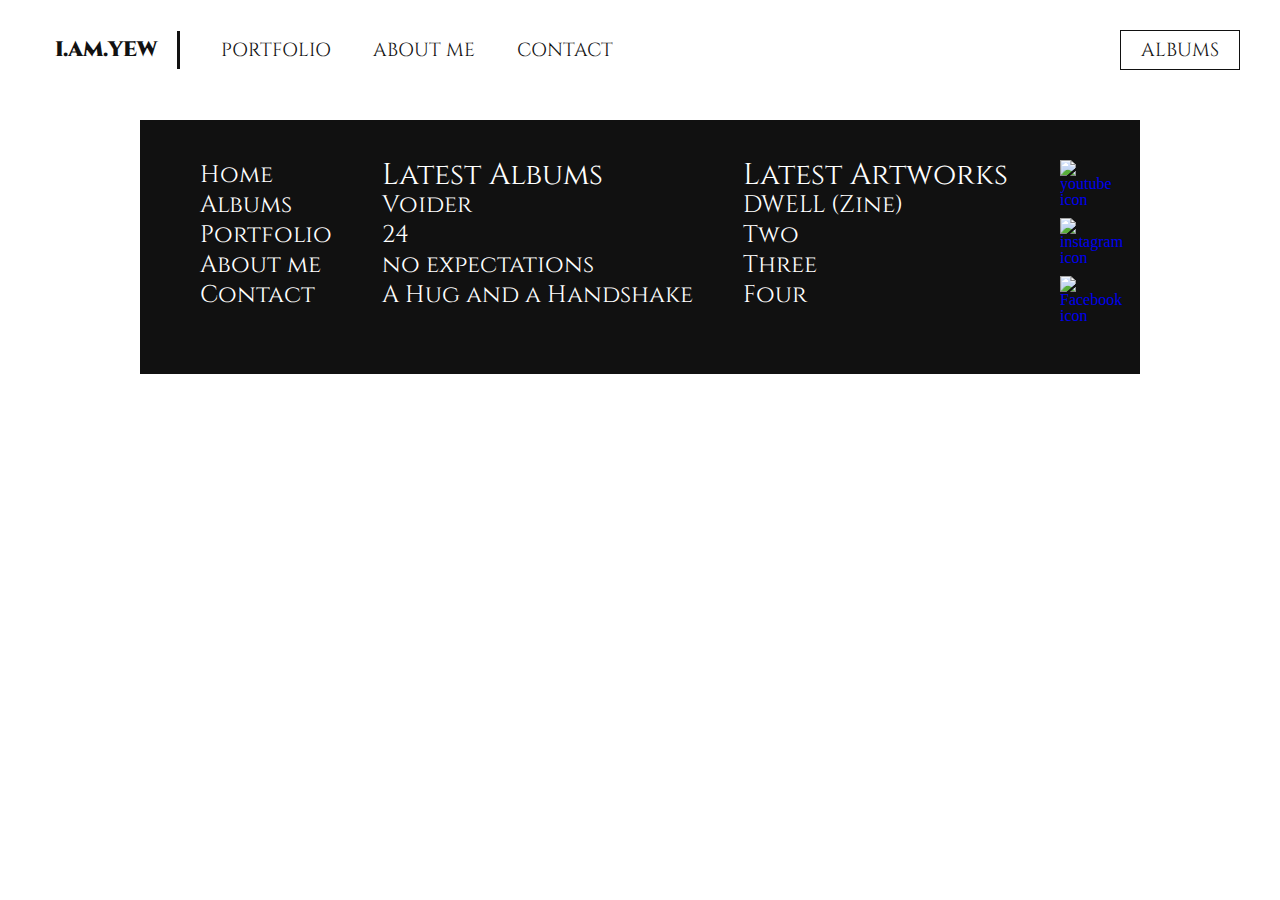
==== about.html @ d0ca4fe9 "Portfolio Website initial commit" ====
<!DOCTYPE html>
<html>
  <head>
    <meta charset?="UTF-8">
    <title>Hello World!</title>
    <!--Responsive code-->
    <meta name="viewport" content="width=device-width, initial-scale=1.0">
    <!--Fonts import-->
    <link rel="preconnect" href="https://fonts.googleapis.com">
    <link rel="preconnect" href="https://fonts.gstatic.com" crossorigin>
    <link href="https://fonts.googleapis.com/css2?family=Cinzel&display=swap" rel="stylesheet">
    <link rel="stylesheet" href="style.css">
  </head>
  <body>
    <header>
      <a href="index.html" class="header-brand">I.Am.Yew</a>
      <nav>
        <ul>
          <li><a href="portfolio.html">Portfolio</a></li>
          <li><a href="about.html">About me</a></li>
          <li><a href="Contact.html">Contact</a></li>
        </ul>
        <a href="Albums.html" class="header-Albums">Albums</a>
      </nav>
    </header>
    <main>

    </main>
      <div class="wrapper">
        <footer>
          <ul class="footer-links-main">
            <li><a href="index.html">Home</a></li>
            <li><a href="Albums.html">Albums</a></li>
            <li><a href="portfolio.html">Portfolio</a></li>
            <li><a href="About.html">About me</a></li>
            <li><a href="contact.html">Contact</a></li>
          </ul>
          <ul class="footer-links-Albums">
            <li><p>Latest Albums</p></li>
            <li><a href="https://paradisetree.bandcamp.com/album/voider" target="_blank" rel="noopener noreferrer">Voider</a></li>
            <li><a href="https://paradisetree.bandcamp.com/album/24" target="_blank" rel="noopener noreferrer">24</a></li>
            <li><a href="https://paradisetree.bandcamp.com/album/no-expectations-2" target="_blank" rel="noopener noreferrer">no expectations</a></li>
            <li><a href="https://paradisetree.bandcamp.com/album/a-hug-and-a-handshake" target="_blank" rel="noopener noreferrer">A Hug and a Handshake</a></li>
          </ul>
          <ul class="footer-links-art">
            <li><p>Latest Artworks</p></li>
            <li><a href="book_1.html">DWELL (Zine)</a></li>
            <li><a href="#">Two</a></li>
            <li><a href="#">Three</a></li>
            <li><a href="#">Four</a></li>
          </ul>
          <div class="footer-sm">
            <a href="https://www.youtube.com/channel/UC7fWdjhmhyy5BxaRJ9FfD2g" target="_blank" rel="noopener noreferrer">
              <img src="image/youtube.png" alt="youtube icon">
            </a>
            <a href="https://www.instagram.com/i.am.yew/" target="_blank" rel="noopener noreferrer">
              <img src="image/insta.png" alt="instagram icon">
            </a>
            <a href="facebook.com/i.am.yew.art" target="_blank" rel="noopener noreferrer">
              <img src="image/facebook.png" alt="Facebook icon">
            </a>
          </div>
        </footer>
      </div>
  </body>
</html>
---- style.css ----
/*
html5doctor.com Reset Stylesheet
v1.6.1
Last Updated: 2010-09-17
Author: Richard Clark - http://richclarkdesign.com
Twitter: @rich_clark
*/

html, body, div, span, object, iframe,
h1, h2, h3, h4, h5, h6, p, blockquote, pre,
abbr, address, cite, code,
del, dfn, em, img, ins, kbd, q, samp,
small, strong, sub, sup, var,
b, i,
dl, dt, dd, ol, ul, li,
fieldset, form, label, legend,
table, caption, tbody, tfoot, thead, tr, th, td,
article, aside, canvas, details, figcaption, figure,
footer, header, hgroup, menu, nav, section, summary,
time, mark, audio, video {
    margin:0;
    padding:0;
    border:0;
    outline:0;
    font-size:100%;
    vertical-align:baseline;
    background:transparent;
}

body {
    line-height:1;
}

article,aside,details,figcaption,figure,
footer,header,hgroup,menu,nav,section {
    display:block;
}

nav ul {
    list-style:none;
}

blockquote, q {
    quotes:none;
}

blockquote:before, blockquote:after,
q:before, q:after {
    content:'';
    content:none;
}

a {
    margin:0;
    padding:0;
    font-size:100%;
    vertical-align:baseline;
    background:transparent;
}

/* change colours to suit your needs */
ins {
    background-color:#ff9;
    color:#000;
    text-decoration:none;
}

/* change colours to suit your needs */
mark {
    background-color:#ff9;
    color:#000;
    font-style:italic;
    font-weight:bold;
}

del {
    text-decoration: line-through;
}

abbr[title], dfn[title] {
    border-bottom:1px dotted;
    cursor:help;
}

table {
    border-collapse:collapse;
    border-spacing:0;
}

/* change border colour to suit your needs */
hr {
    display:block;
    height:1px;
    border:0;
    border-top:1px solid #cccccc;
    margin:1em 0;
    padding:0;
}

input, select {
    vertical-align:middle;
}

/*MY CODE*/

* {
  text-decoration: none;
}

main {
  padding-top: 100px;
}

header {
  position: fixed;
  top: 0;
  right: 0;
  left:0;
  background-color: #fff;
  width: 100%;
  height: 100px;
}

header .header-brand{
    font-family: 'Cinzel', serif;
    font-size: 21px;
    font-weight: 900;
    color: #111;
    text-transform: uppercase;
    display: block;
    margin: 0 auto;
    text-align: center;
    padding: 21px 0;
  }

  header nav ul {
    display: block;
    margin: 0 auto;
    width: fit-content;
  }

  header nav ul li {
    display: inline-block;
    float:left;
    list-style: none;
    padding: 0 8px;
  }

  header nav ul li a{
    font-family: 'Cinzel', serif;
    font-size: 19px;
    color: #111;
    text-transform: uppercase;
  }

  header .header-Albums {
    display: none;
  }

  @media only screen and (min-width: 1000px) {
    header .header-brand{
        margin: 31px 0;
        text-align: left;
        line-height: 38px;
        padding: 0px 20px 0px 55px;
        border-right: 3px solid #111;
        float: left;
      }

      header nav ul {
        display: block;
        margin: 20px 0px 0px 20px;
        float: left;
      }

      header nav ul li {
        padding: 0 21px;
      }

      header nav ul li a{
        line-height: 60px;
      }

      header .header-Albums {
        display: block;
        font-family: 'Cinzel', serif;
        font-size: 19px;
        color: #111;
        text-transform: uppercase;
        line-height: 38px;
        border: 1px solid #111;
        float:right;
        margin-right: 40px;
        margin-top: 30px;
        padding: 0 20px;
      }
  }

/*INDEX*/

.index-banner {
  width: 100%;
  height: calc(100vh - 100px);
  background-image: url('image/yew.jpg');
  background-repeat: no-repeat;
  background-position: 67%;
  background-size: cover;
  display:table;
}

.vertical-center {
  display: table-cell;
  vertical-align: top;
}

.index-banner h2 {
  padding-top: 28px;
  font-family: 'Cinzel', serif;
  font-size: 60px;
  font-weight: 900;
  line-height: 70px;
  color: #fff;
  text-align: center;
  text-shadow: 2px 2px 8px #111;
}

.index-banner h1 {
  font-family: 'Cinzel', serif;
  font-size: 29px;
  font-weight: 100;
  font-style: italic;
  line-height: 40px;
  color: #fff;
  text-align: center;
  text-shadow: 2px 2px 8px #111;
}

.index-links div {
  margin: 16px 16px 0;
  width: calc(100% - 32px);
  height: 100px;
  background-color: #f2f2f2;
}

.index-links div h3 {
  font-family: 'Cinzel', serif;
  font-size: 28px;
  font-weight: 600;
  line-height: 100px;
  color: #111;
  text-align: center;
  text-transform: uppercase;
}

@media only screen and (min-width: 1000px) {
  .wrapper{
    width: 1000px;
    margin: 0 auto;
  }
  .index-banner {
    height: 450px;
  }

  .index-links{
    padding-bottom: 20px;
    overflow: hidden;
  }

  .index-banner h1 {
    display:block;
    width: 500px;
    margin: 0 auto;
  }

  .index-links div {
    margin: 20px 10px 0;
    height: 230px;
    background-color: #f2f2f2;
    float: left;
  }

  .index-boxlink-square{
    width: calc(25% - 20px) !important;
  }

  .index-boxlink-rectangle{
    width: calc(50% - 20px) !important;
  }

  .index-links div h3 {
    line-height: 230px;
  }
}

/*Albums*/

.Albums-links {
  overflow: hidden;
  margin-bottom: 20px;
}

.Albums-links h2 {
  text-align:center;
  font-family: 'Cinzel', serif;
  font-size: 28px;
  font-weight: 600;
  color: #111;
  text-transform: uppercase;
}

.Albums-links .Albums-link-1 {
  display: block;
  width: 230px;
  height: 230px;
  margin: 0 auto;
  margin-top: 20px;
  background-color: #e3e3e3;
}

/*this is for the album text*/
.Albums-links .Albums-link-1 p {
  padding-top: 45%;
  font-family: 'Cinzel', serif;
  font-size: 24px;
  font-weight: 600;
  color: #f2f2f2;
  text-align:center;
  text-transform: uppercase;
}

/*contact me*/
.Albums-links .Albums-contact  {
  display: block;
  width: 95%;
  margin: 0 auto;
  margin-top: 20px;
  height: 150px;
  background-color: #e3e3e3;
}

.Albums-links .Albums-contact p {
  line-height: 60px;
  letter-spacing: 3px;
  font-family: 'Cinzel', serif;
  font-size:24px;
  font-weight: 600;
  color:#111;
  text-align: center;
  text-transform: uppercase;
}

.Albums-links .Albums-contact h3 {
  line-height: 40px;
  letter-spacing: 1px;
  font-family: 'Cinzel', serif;
  font-size:24px;
  font-weight: 400;
  color:#111;
  text-align: center;
}

@media only screen and (min-width: 1000px) {
  .Albums-links .Albums-link-1 {
    float: left;
    width: 230px;
    height: 230px;
    margin: 20px 10px 0px;
    background-color: #e3e3e3;
  }
  .Albums-links .Albums-contact  {
    width:980px;
    height: 150px;
    margin: 20px 10px 0px;
    background-color: #e3e3e3;
    float:left;
  }

  .Albums-links .Albums-contact p {
    line-height: 100px;
  }
  .Albums-links .Albums-contact h3 {
    line-height: 15px;
  }
}

/*pictures*/
.div-picture-1 {
  width: 230px;
  height: 230px;
  background-image: url('image/voider.jpg');
  background-size: 100%;
}
.div-picture-2 {
  width: 230px;
  height: 230px;
  background-image: url('image/24.jpg');
  background-size: 100%;
}
.div-picture-3 {
  width: 230px;
  height: 230px;
  background-image: url('image/no_expectations.jpg');
  background-size: 100%;
}
.div-picture-4 {
  width: 230px;
  height: 230px;
  background-image: url('image/ah&ahs.jpg');
  background-size: 100%;
}
.div-picture-5 {
  width: 230px;
  height: 230px;
  background-image: url('image/open.jpg');
  background-size: 100%;
}
.div-picture-6 {
  width: 230px;
  height: 230px;
  background-image: url('image/The_big_jamboree.jpg');
  background-size: 100%;
}
.div-picture-7 {
  width: 230px;
  height: 230px;
  background-image: url('image/2003_PC.jpg');
  background-size: 100%;
}
.div-picture-8 {
  width: 230px;
  height: 230px;
  background-image: url('image/man_in_the_crowd.jpg');
  background-size: 100%;
}
.div-picture-9 {
  width: 230px;
  height: 230px;
  background-image: url('image/the_island.jpg');
  background-size: 100%;
}
.div-picture-10 {
  width: 230px;
  height: 230px;
  background-image: url('image/NGUY.jpg');
  background-size: 100%;
}
.div-picture-11 {
  width: 230px;
  height: 230px;
  background-image: url('image/Cman1.jpg');
  background-size: 100%;
}
.div-picture-12 {
  width: 230px;
  height: 230px;
  background-image: url('image/Into_a_Dream.jpg');
  background-size: 100%;
}
.div-picture-13 {
  width: 230px;
  height: 230px;
  background-image: url('image/Arborglyph.jpg');
  background-size: 100%;
}

.DWELL{
  width: 230px;
  height: 230px;
  background-image: url('image/DWELL/1.jpg');
  background-size: 100%;
}


/*portfolio*/

.portfolio-links {
  overflow: hidden;
  margin-bottom: 20px;
}

.portfolio-links h2 {
  text-align:center;
  font-family: 'Cinzel', serif;
  font-size: 28px;
  font-weight: 600;
  color: #111;
  text-transform: uppercase;
}

.portfolio-links .portfolio-link-1 {
  display: block;
  width: 230px;
  height: 230px;
  margin: 0 auto;
  margin-top: 20px;
  background-color: #e3e3e3;
}

.portfolio-links .portfolio-link-1 p {
  padding-top: 45%;
  font-family: 'Cinzel', serif;
  font-size: 24px;
  font-weight: 600;
  color: #f2f2f2;
  text-align:center;
  text-transform: uppercase;
}

@media only screen and (min-width: 1000px) {
  .portfolio-links .portfolio-link-1 {
    float: left;
    width: 230px;
    height: 230px;
    margin: 20px 10px 0px;
    background-color: #e3e3e3;
  }
}

/*DWELL*/

.book-one-links p {
  text-align:left;
  font-family: 'Cinzel', serif;
  font-size: 24px;
  font-weight: 344;
  color: #111;
  margin-top: 30px;
}

.book-one-links h1 {
  text-align:center;
  font-family: 'Cinzel', serif;
  font-size: 28px;
  font-weight: 600;
  color: #111;
  text-transform: uppercase;
  border-bottom: 5px solid black;
  margin-top: 30px;
}

.book-one-links .center{
  display: block;
  margin-left: auto;
  margin-right: auto;
  margin-top: 21px;
  width: 69%;
}

/*footer*/

footer {
  width: calc(100% - 80px);
  padding: 40px 40px;
  margin-top: 20px;
  background-color: #111111;
  overflow: hidden;
}

footer ul {
  width: fit-content;
  float: left;
  padding-left: 20px;
}

footer ul li{
  display: block;
  list-style: none;
}

footer ul li a{
  font-family: 'Cinzel', serif;
  font-size: 24px;
  color: #fff;
  line-height: 30px;
}

.footer-links-portfolio {
  display: none;
}

.footer-links-Albums {
  display: none;
}

.footer-links-art {
  display:none;
}

.footer-sm {
  width: 40px;
  float: right;
}

.footer-sm img {
  width: 100%;
  margin-bottom: 10px;
}

@media only screen and (min-width: 1000px) {
  .footer-links-Albums {
    display: block;
  }

  .footer-links-art {
    display:block;
  }

  footer ul {
    padding-right: 30px;
  }

  footer ul li p{
    font-family: 'Cinzel', serif;
    font-size: 30px;
    color: #fff;
    line-height: 30px;
  }
}
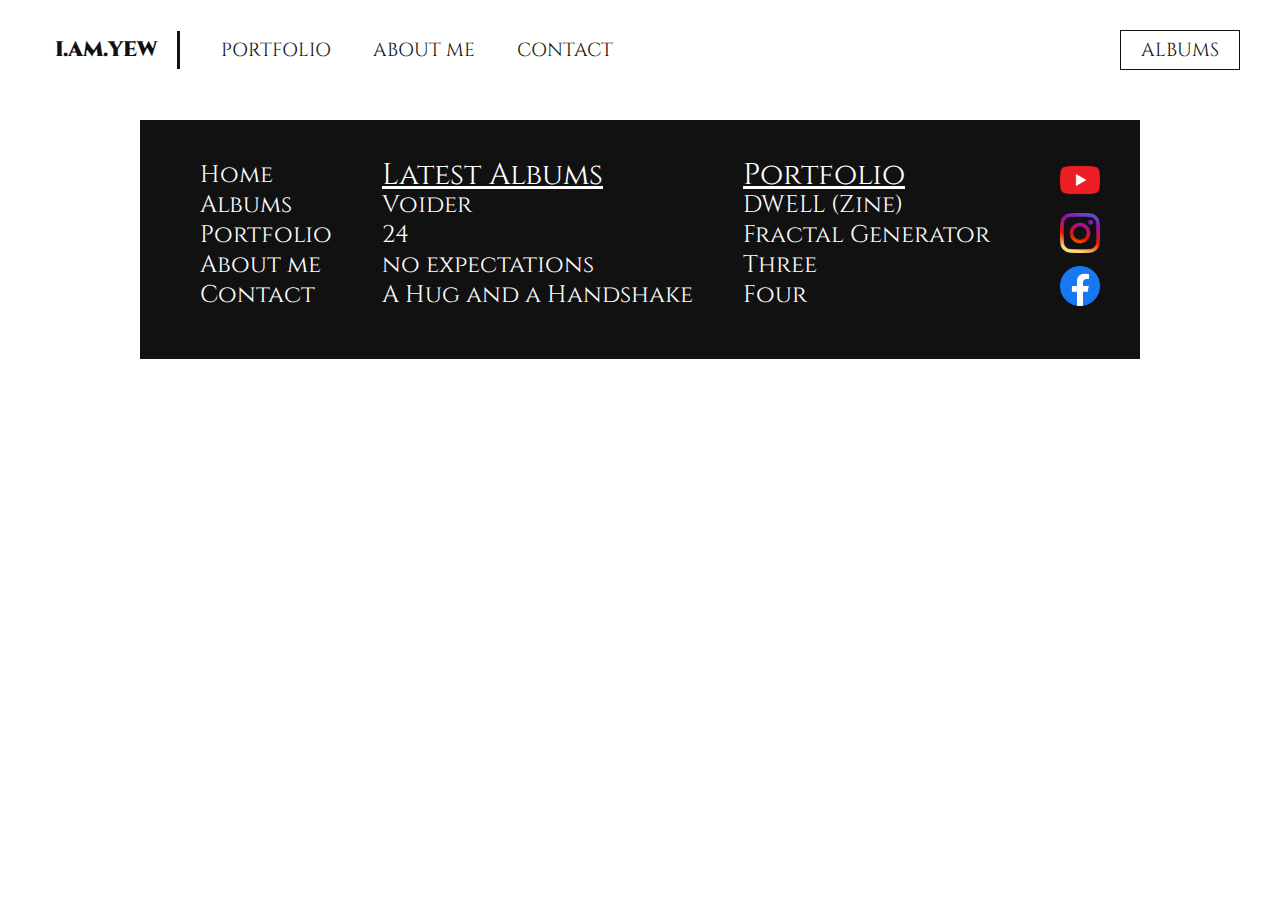
==== commit eff5f047: "edited thumbnail and corrected site text" ====
--- a/about.html
+++ b/about.html
@@ -2,7 +2,7 @@
 <html>
   <head>
     <meta charset?="UTF-8">
-    <title>Hello World!</title>
+    <title>I Am Yew</title>
     <!--Responsive code-->
     <meta name="viewport" content="width=device-width, initial-scale=1.0">
     <!--Fonts import-->
@@ -36,16 +36,16 @@
             <li><a href="contact.html">Contact</a></li>
           </ul>
           <ul class="footer-links-Albums">
-            <li><p>Latest Albums</p></li>
+            <li><p class="albums_underline">Latest Albums</p></li>
             <li><a href="https://paradisetree.bandcamp.com/album/voider" target="_blank" rel="noopener noreferrer">Voider</a></li>
             <li><a href="https://paradisetree.bandcamp.com/album/24" target="_blank" rel="noopener noreferrer">24</a></li>
             <li><a href="https://paradisetree.bandcamp.com/album/no-expectations-2" target="_blank" rel="noopener noreferrer">no expectations</a></li>
             <li><a href="https://paradisetree.bandcamp.com/album/a-hug-and-a-handshake" target="_blank" rel="noopener noreferrer">A Hug and a Handshake</a></li>
           </ul>
           <ul class="footer-links-art">
-            <li><p>Latest Artworks</p></li>
+            <li><p class="portfolio_underline">Portfolio</p></li>
             <li><a href="book_1.html">DWELL (Zine)</a></li>
-            <li><a href="#">Two</a></li>
+            <li><a href="FractalRepository/index.html">Fractal Generator</a></li>
             <li><a href="#">Three</a></li>
             <li><a href="#">Four</a></li>
           </ul>
--- a/style.css
+++ b/style.css
@@ -405,7 +405,7 @@
 .div-picture-4 {
   width: 230px;
   height: 230px;
-  background-image: url('image/ah&ahs.jpg');
+  background-image: url('image/ah_ahs.jpg');
   background-size: 100%;
 }
 .div-picture-5 {
@@ -466,7 +466,14 @@
 .DWELL{
   width: 230px;
   height: 230px;
-  background-image: url('image/DWELL/1.jpg');
+  background-image: url('image/DWELL/DWELL_thumbnail.jpg');
+  background-size: 100%;
+}
+.FractalGenerator{
+  font-size: 15px;
+  width: 230px;
+  height: 230px;
+  background-image: url('image/Fractal/FractalGeneratorExample.png');
   background-size: 100%;
 }
 
@@ -497,14 +504,16 @@
 }
 
 .portfolio-links .portfolio-link-1 p {
-  padding-top: 45%;
-  font-family: 'Cinzel', serif;
-  font-size: 24px;
-  font-weight: 600;
+  padding-top: 13%;
+  font-family: 'Cinzel', serif;
+  font-size: 22px;
+  font-weight: 610;
   color: #f2f2f2;
   text-align:center;
   text-transform: uppercase;
-}
+  text-shadow: 2px 2px #000000;
+}
+
 
 @media only screen and (min-width: 1000px) {
   .portfolio-links .portfolio-link-1 {
@@ -574,6 +583,13 @@
   line-height: 30px;
 }
 
+.albums_underline{
+  text-decoration: underline;
+}
+.portfolio_underline{
+  text-decoration: underline;
+}
+
 .footer-links-portfolio {
   display: none;
 }
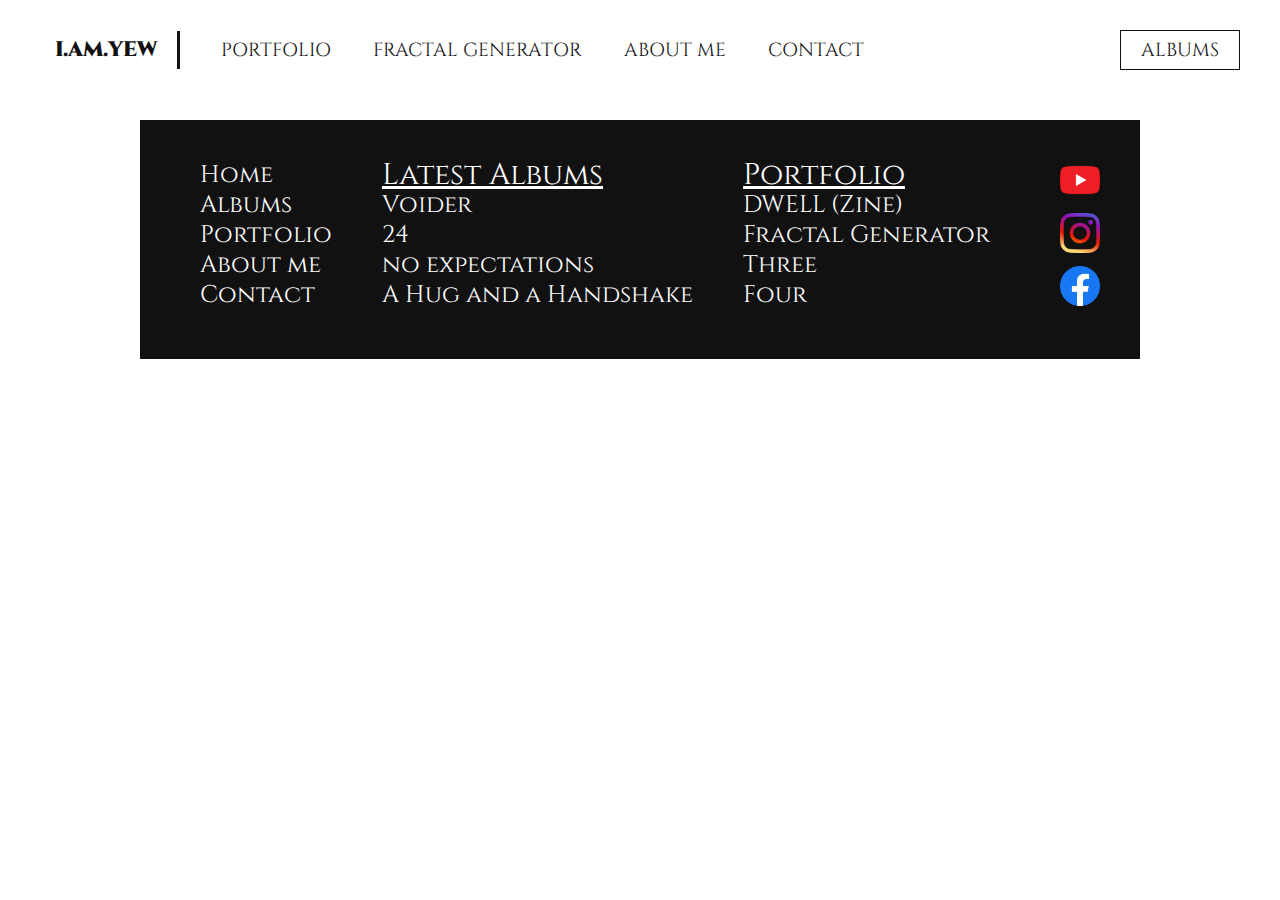
==== commit ecdd7151: "added Fractal Generator to all pages" ====
--- a/about.html
+++ b/about.html
@@ -17,6 +17,7 @@
       <nav>
         <ul>
           <li><a href="portfolio.html">Portfolio</a></li>
+          <li><a href="FractalRepository/index.html">Fractal Generator</a></li>
           <li><a href="about.html">About me</a></li>
           <li><a href="Contact.html">Contact</a></li>
         </ul>
@@ -37,10 +38,10 @@
           </ul>
           <ul class="footer-links-Albums">
             <li><p class="albums_underline">Latest Albums</p></li>
-            <li><a href="https://paradisetree.bandcamp.com/album/voider" target="_blank" rel="noopener noreferrer">Voider</a></li>
-            <li><a href="https://paradisetree.bandcamp.com/album/24" target="_blank" rel="noopener noreferrer">24</a></li>
-            <li><a href="https://paradisetree.bandcamp.com/album/no-expectations-2" target="_blank" rel="noopener noreferrer">no expectations</a></li>
-            <li><a href="https://paradisetree.bandcamp.com/album/a-hug-and-a-handshake" target="_blank" rel="noopener noreferrer">A Hug and a Handshake</a></li>
+            <li><a href="https://paradisetree.bandcamp.com/album/voider" >Voider</a></li>
+            <li><a href="https://paradisetree.bandcamp.com/album/24" >24</a></li>
+            <li><a href="https://paradisetree.bandcamp.com/album/no-expectations-2" >no expectations</a></li>
+            <li><a href="https://paradisetree.bandcamp.com/album/a-hug-and-a-handshake" >A Hug and a Handshake</a></li>
           </ul>
           <ul class="footer-links-art">
             <li><p class="portfolio_underline">Portfolio</p></li>
@@ -50,13 +51,13 @@
             <li><a href="#">Four</a></li>
           </ul>
           <div class="footer-sm">
-            <a href="https://www.youtube.com/channel/UC7fWdjhmhyy5BxaRJ9FfD2g" target="_blank" rel="noopener noreferrer">
+            <a href="https://www.youtube.com/channel/UC7fWdjhmhyy5BxaRJ9FfD2g" >
               <img src="image/youtube.png" alt="youtube icon">
             </a>
-            <a href="https://www.instagram.com/i.am.yew/" target="_blank" rel="noopener noreferrer">
+            <a href="https://www.instagram.com/i.am.yew/" >
               <img src="image/insta.png" alt="instagram icon">
             </a>
-            <a href="facebook.com/i.am.yew.art" target="_blank" rel="noopener noreferrer">
+            <a href="facebook.com/i.am.yew.art" >
               <img src="image/facebook.png" alt="Facebook icon">
             </a>
           </div>
--- a/style.css
+++ b/style.css
@@ -417,7 +417,7 @@
 .div-picture-6 {
   width: 230px;
   height: 230px;
-  background-image: url('image/The_big_jamboree.jpg');
+  background-image: url('image/The_big_Jamboree.jpg');
   background-size: 100%;
 }
 .div-picture-7 {
@@ -447,7 +447,7 @@
 .div-picture-11 {
   width: 230px;
   height: 230px;
-  background-image: url('image/Cman1.jpg');
+  background-image: url('image/cman1.jpg');
   background-size: 100%;
 }
 .div-picture-12 {
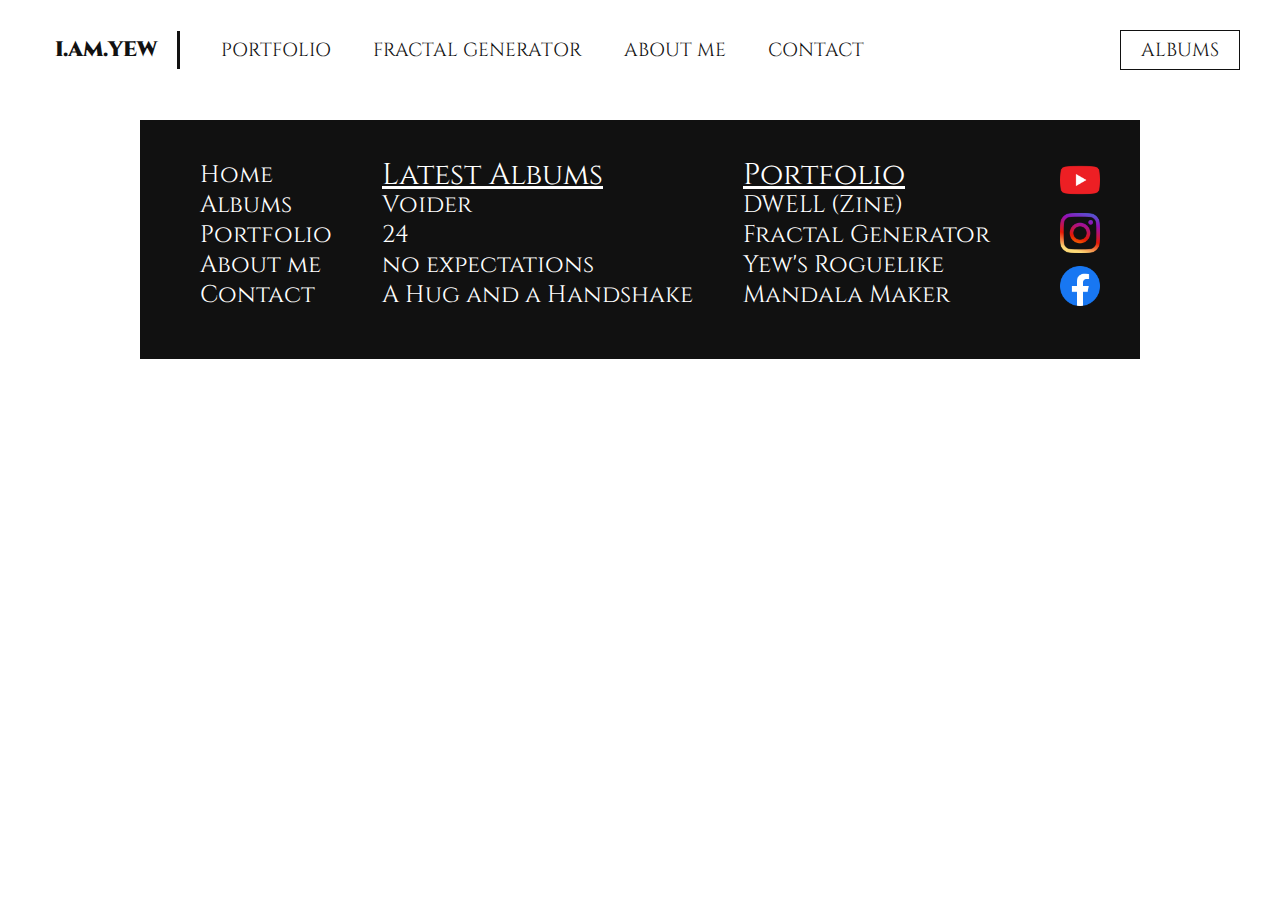
==== commit ae540ce7: "adding mandala maker" ====
--- a/about.html
+++ b/about.html
@@ -3,6 +3,7 @@
   <head>
     <meta charset?="UTF-8">
     <title>I Am Yew</title>
+    <link rel="icon" type="image/x-icon" href="image/favicon.ico">
     <!--Responsive code-->
     <meta name="viewport" content="width=device-width, initial-scale=1.0">
     <!--Fonts import-->
@@ -17,7 +18,7 @@
       <nav>
         <ul>
           <li><a href="portfolio.html">Portfolio</a></li>
-          <li><a href="FractalRepository/index.html">Fractal Generator</a></li>
+          <li><a href="FractalRepository/index.html" class="fractalGeneratorResponsive">Fractal Generator</a></li>
           <li><a href="about.html">About me</a></li>
           <li><a href="Contact.html">Contact</a></li>
         </ul>
@@ -33,8 +34,8 @@
             <li><a href="index.html">Home</a></li>
             <li><a href="Albums.html">Albums</a></li>
             <li><a href="portfolio.html">Portfolio</a></li>
-            <li><a href="About.html">About me</a></li>
-            <li><a href="contact.html">Contact</a></li>
+            <li><a href="about.html">About me</a></li>
+            <li><a href="Contact.html">Contact</a></li>
           </ul>
           <ul class="footer-links-Albums">
             <li><p class="albums_underline">Latest Albums</p></li>
@@ -47,8 +48,8 @@
             <li><p class="portfolio_underline">Portfolio</p></li>
             <li><a href="book_1.html">DWELL (Zine)</a></li>
             <li><a href="FractalRepository/index.html">Fractal Generator</a></li>
-            <li><a href="#">Three</a></li>
-            <li><a href="#">Four</a></li>
+            <li><a href="Yew-s-RogueLike/index.html">Yew's Roguelike</a></li>
+            <li><a href="mandala.html">Mandala Maker</a></li>
           </ul>
           <div class="footer-sm">
             <a href="https://www.youtube.com/channel/UC7fWdjhmhyy5BxaRJ9FfD2g" >
--- a/style.css
+++ b/style.css
@@ -157,6 +157,10 @@
     display: none;
   }
 
+  .fractalGeneratorResponsive{
+    display: none;
+  }
+
   @media only screen and (min-width: 1000px) {
     header .header-brand{
         margin: 31px 0;
@@ -179,6 +183,10 @@
 
       header nav ul li a{
         line-height: 60px;
+      }
+
+      .fractalGeneratorResponsive{
+        display: block;
       }
 
       header .header-Albums {
@@ -476,7 +484,16 @@
   background-image: url('image/Fractal/FractalGeneratorExample.png');
   background-size: 100%;
 }
-
+.RogueLike{
+  width: 230px;
+  height: 230px;
+  background-image: url('image/roguelikethumbnail.png');
+  background-size: 100%;
+}
+.Mandala{
+  background-image: url('image/mandala.png');
+  scale: 50%;
+}
 
 /*portfolio*/
 
